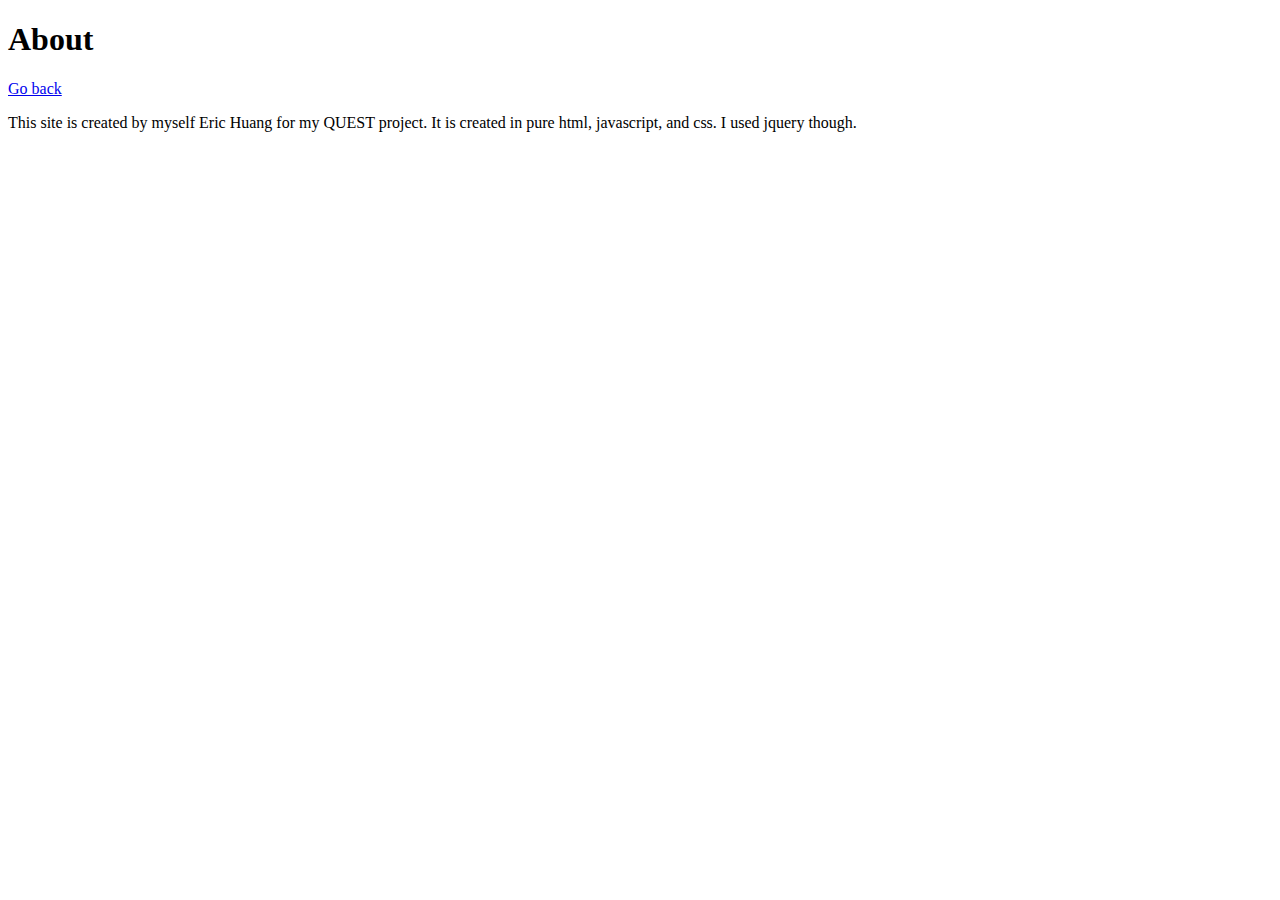
==== _html/about.html @ 79931433 "commit" ====
<!DOCTYPE html>
<head>
</head>
<body>
    <h1>About</h1>
    <a href='index.html'>Go back</a>
    <p>
        This site is created by myself Eric Huang for my QUEST project. It is created in pure html, javascript, and css.
        I used jquery though.
    </p>
</body>
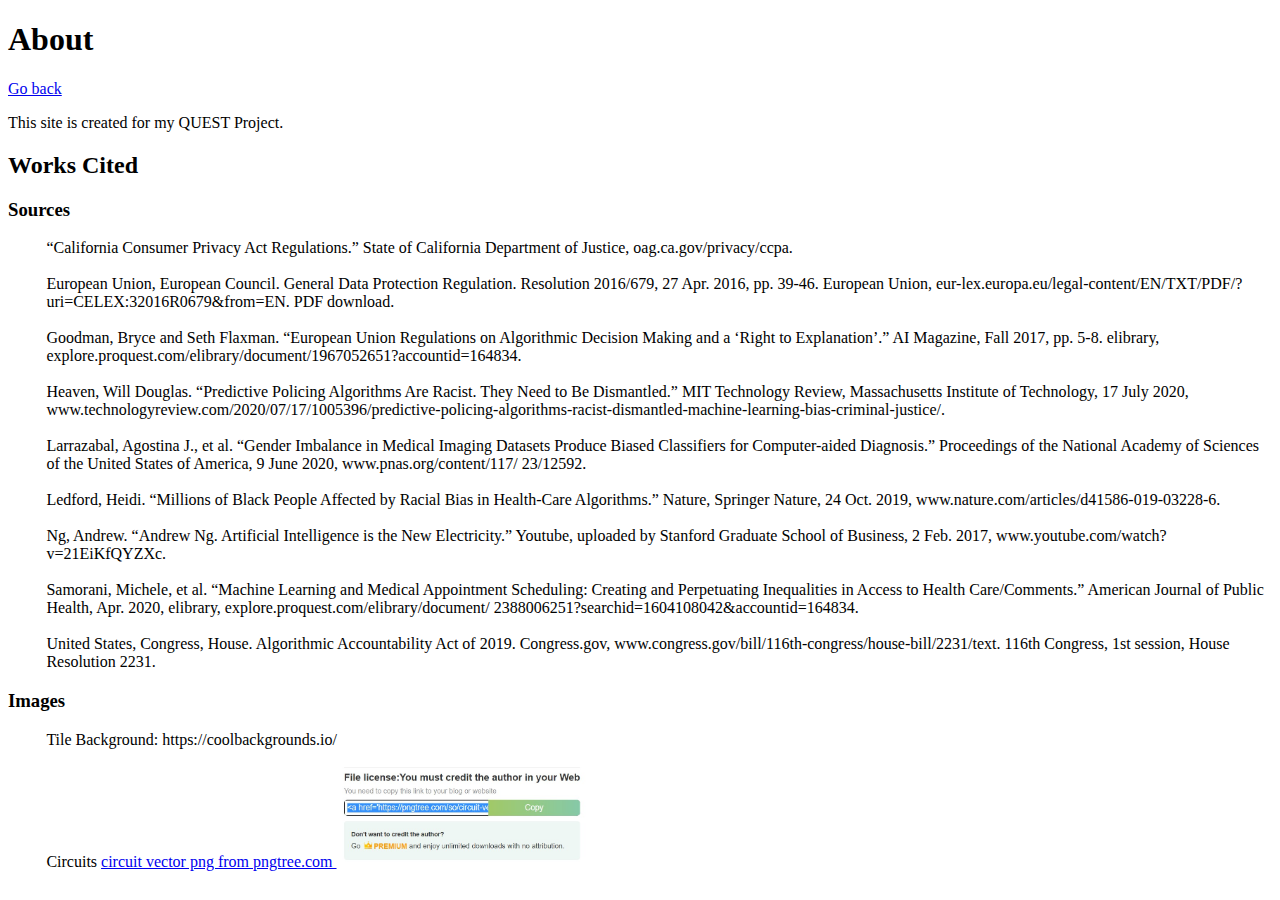
==== commit 7e4e4b86: "finallydone" ====
--- a/_html/about.html
+++ b/_html/about.html
@@ -1,11 +1,36 @@
 <!DOCTYPE html>
 <head>
+    <link rel='stylesheet' href='../_css/about.css'>
 </head>
 <body>
     <h1>About</h1>
     <a href='index.html'>Go back</a>
     <p>
-        This site is created by myself Eric Huang for my QUEST project. It is created in pure html, javascript, and css.
-        I used jquery though.
+        This site is created for my QUEST Project.
+    </p>
+    <h2>
+        Works Cited
+    </h2>
+    <h3>
+        Sources
+    </h3>
+    <p class="citation">“California Consumer Privacy Act Regulations.” State of California Department of Justice, oag.ca.gov/privacy/ccpa.</p>
+    <p class="citation">European Union, European Council. General Data Protection Regulation. Resolution 2016/679, 27 Apr. 2016, pp. 39-46. European Union, eur-lex.europa.eu/legal-content/EN/TXT/PDF/?uri=CELEX:32016R0679&from=EN. PDF download.</p>
+    <p class="citation">Goodman, Bryce and Seth Flaxman. “European Union Regulations on Algorithmic Decision Making and a ‘Right to Explanation’.” AI Magazine, Fall 2017, pp. 5-8. elibrary, explore.proquest.com/elibrary/document/1967052651?accountid=164834.</p>
+    <p class="citation">Heaven, Will Douglas. “Predictive Policing Algorithms Are Racist. They Need to Be Dismantled.” MIT Technology Review, Massachusetts Institute of Technology, 17 July 2020, www.technologyreview.com/2020/07/17/1005396/predictive-policing-algorithms-racist-dismantled-machine-learning-bias-criminal-justice/. </p>
+    <p class="citation">Larrazabal, Agostina J., et al. “Gender Imbalance in Medical Imaging Datasets Produce Biased Classifiers for Computer-aided Diagnosis.” Proceedings of the National Academy of Sciences of the United States of America, 9 June 2020, www.pnas.org/content/117/ 23/12592.</p>
+    <p class="citation">Ledford, Heidi. “Millions of Black People Affected by Racial Bias in Health-Care Algorithms.” Nature, Springer Nature, 24 Oct. 2019, www.nature.com/articles/d41586-019-03228-6.</p>
+    <p class="citation">Ng, Andrew. “Andrew Ng. Artificial Intelligence is the New Electricity.” Youtube, uploaded by Stanford Graduate School of Business, 2 Feb. 2017, www.youtube.com/watch?v=21EiKfQYZXc.</p>
+    <p class="citation">Samorani, Michele, et al. “Machine Learning and Medical Appointment Scheduling: Creating and Perpetuating Inequalities in Access to Health Care/Comments.” American Journal of Public Health, Apr. 2020, elibrary, explore.proquest.com/elibrary/document/ 2388006251?searchid=1604108042&accountid=164834.</p>
+    <p class="citation">United States, Congress, House. Algorithmic Accountability Act of 2019. Congress.gov, www.congress.gov/bill/116th-congress/house-bill/2231/text. 116th Congress, 1st session, House Resolution 2231.</p>
+    <h3>
+        Images
+    </h3>
+    <p class="citation">Tile Background: https://coolbackgrounds.io/</p>
+    <p class="citation">Circuits 
+        <a href='https://pngtree.com/so/circuit-vector'>
+            circuit vector png from pngtree.com
+        </a>
+        <img src='../pics/credits.jpg' style="width: 20vw">
     </p>
 </body>--- a/_css/about.css
+++ b/_css/about.css
@@ -0,0 +1,4 @@
+.citation {
+    margin-left: 3vw;
+    margin-bottom: 2vh;
+}